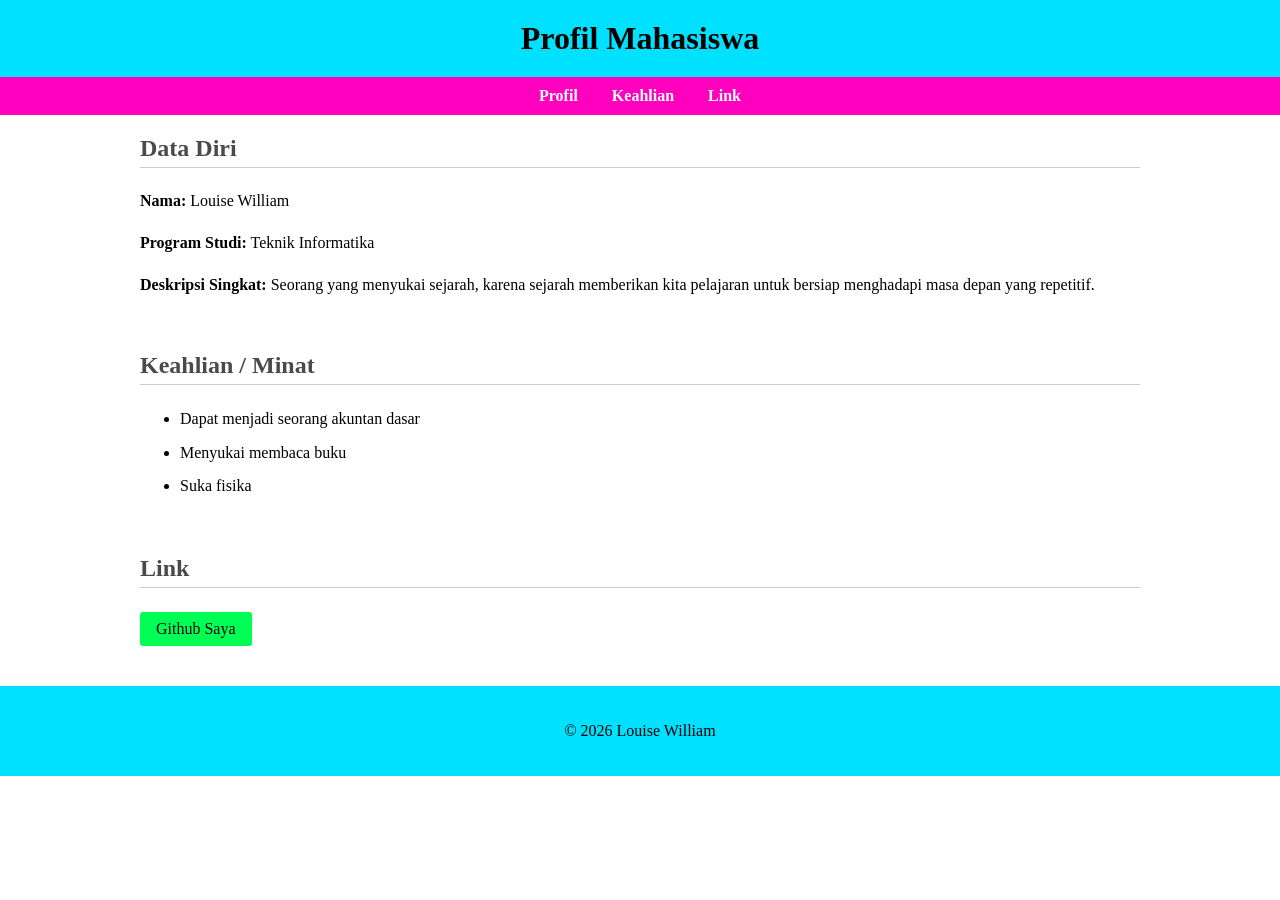
==== pertemuan-01/index.html @ 2aabf42c "feat: init repo" ====
<!DOCTYPE html>
<html lang="id">
<head>
    <meta charset="UTF-8">
    <title>Profil Mahasiswa</title>
    <link rel="stylesheet" href="style.css">
</head>
<body>

    <header>
        <h1>Profil Mahasiswa</h1>
    </header>

    <nav>
        <a href="#profil">Profil</a>
        <a href="#keahlian">Keahlian</a>
        <a href="#link">Link</a>
    </nav>

    <article>
        <h2 id="profil">Data Diri</h2>
        <p><strong>Nama:</strong> Louise William</p>
        <p><strong>Program Studi:</strong> Teknik Informatika</p>
        <p><strong>Deskripsi Singkat:</strong> Seorang yang menyukai sejarah, karena sejarah memberikan kita pelajaran untuk bersiap menghadapi masa depan yang repetitif.</p>

        <br>

        <h2 id="keahlian">Keahlian / Minat</h2>
        <ul>
            <li>Dapat menjadi seorang akuntan dasar</li>
            <li>Menyukai membaca buku</li>
            <li>Suka fisika</li>
        </ul>

        <br>
        
        <h2 id="link">Link</h2>
        <p><a class="tombol-link" href="https://github.com/louisewilliam08" target="_blank">Github Saya</a></p>
    </article>

    <footer>
        <p>&copy; 2026 Louise William</p>
    </footer>

</body>
</html>
---- pertemuan-01/style.css ----
body {
    font-family: 'Times New Roman', Times, serif;
    margin: 0;
    padding: 0;
    background-color: #ffffff;
    color: #000000;
}

header {
    background-color: #00e1ff;
    color: #000000;
    text-align: center;
    padding: 20px;
}

nav {
    background-color: #ff00bf;
    text-align: center;
    padding: 10px;
}

nav a {
    color: #ffffff;
    text-decoration: none;
    margin: 0 15px;
    font-weight: bold;
}

nav a:hover {
    text-decoration: underline;
}

article {
    padding: 20px;
    max-width: 1000px;
    margin: 0 auto;
}

article h2 {
    color: #4a4a4a;
    border-bottom: 1px solid #cccccc;
    padding-bottom: 5px;
}

ul {
    line-height: 1.8;
}

footer {
    background-color: #00e1ff;
    color: #000000;
    text-align: center;
    padding: 20px;
    margin-top: 0px;
}

#profil {
    margin-top: 0;
}

.tombol-link {
    display: inline-block;
    background-color: #00ff55;
    color: #000000;
    padding: 8px 16px;
    text-decoration: none;
    border-radius: 3px;
}

header h1 {
    height: auto;
    width: 100%;
    margin: 0;
}

li {
    margin-bottom: 5px;
}

article p {
    padding: 4px 0;
    width: 100%;
}
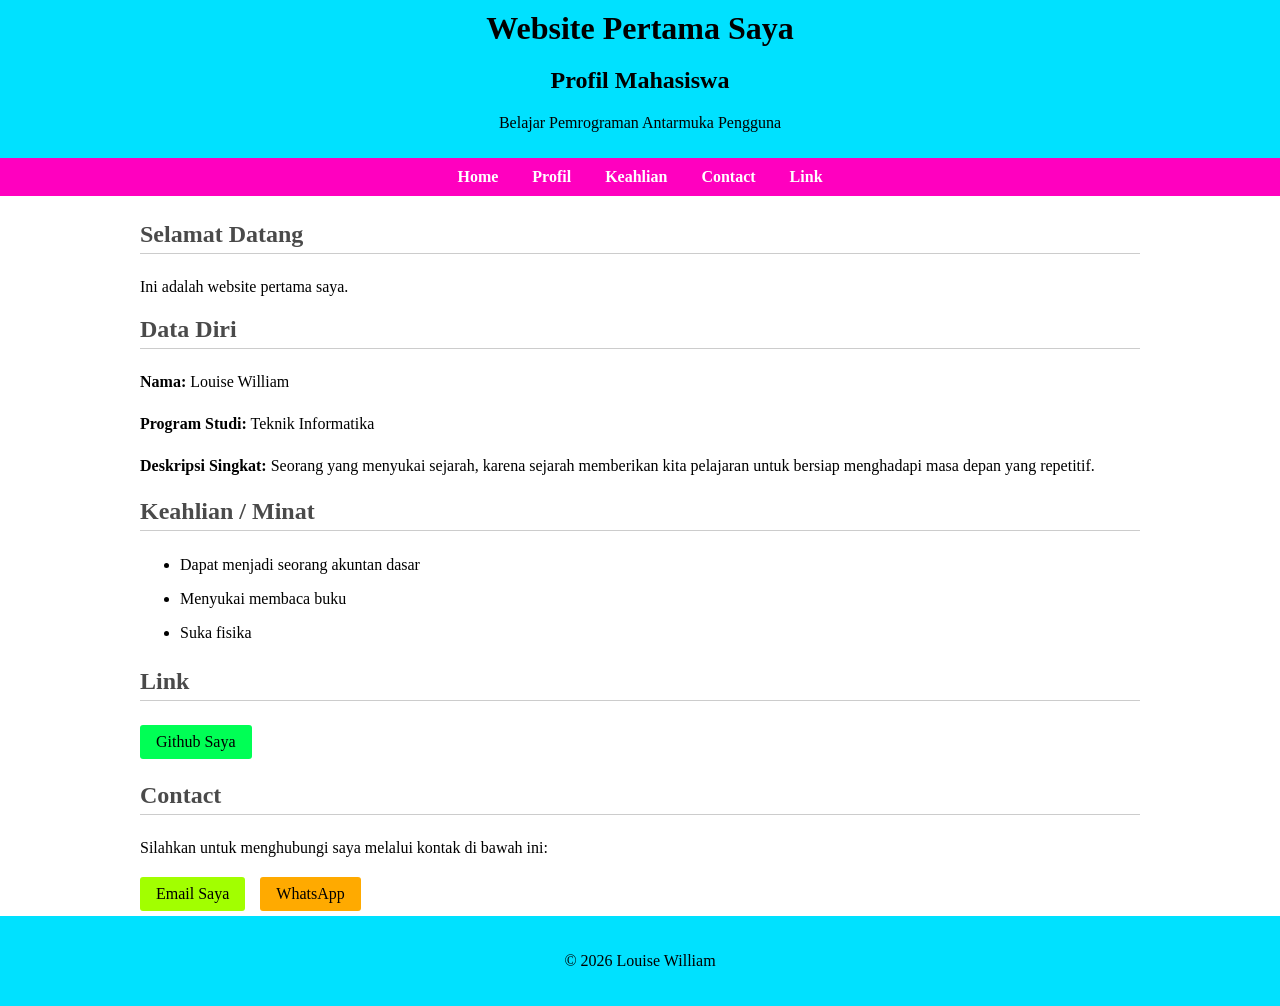
==== commit b9addf51: "feat: adjust some styles to meet the requirements of assignment" ====
--- a/pertemuan-01/index.html
+++ b/pertemuan-01/index.html
@@ -8,22 +8,27 @@
 <body>
 
     <header>
-        <h1>Profil Mahasiswa</h1>
+        <h1>Website Pertama Saya</h1>
+        <h2>Profil Mahasiswa</h2>
+        <p>Belajar Pemrograman Antarmuka Pengguna</p>
     </header>
 
     <nav>
+        <a href="#home">Home</a>
         <a href="#profil">Profil</a>
         <a href="#keahlian">Keahlian</a>
+        <a href="#contact">Contact</a>
         <a href="#link">Link</a>
     </nav>
 
     <article>
+        <h2 id="home">Selamat Datang</h2>
+        <p>Ini adalah website pertama saya.</p>
+
         <h2 id="profil">Data Diri</h2>
         <p><strong>Nama:</strong> Louise William</p>
         <p><strong>Program Studi:</strong> Teknik Informatika</p>
         <p><strong>Deskripsi Singkat:</strong> Seorang yang menyukai sejarah, karena sejarah memberikan kita pelajaran untuk bersiap menghadapi masa depan yang repetitif.</p>
-
-        <br>
 
         <h2 id="keahlian">Keahlian / Minat</h2>
         <ul>
@@ -32,10 +37,15 @@
             <li>Suka fisika</li>
         </ul>
 
-        <br>
-        
         <h2 id="link">Link</h2>
         <p><a class="tombol-link" href="https://github.com/louisewilliam08" target="_blank">Github Saya</a></p>
+
+        <h2 id="contact">Contact</h2>
+        <p>Silahkan untuk menghubungi saya melalui kontak di bawah ini:</p>
+            <div class="tombol-contact">
+                <a href="mailto:williamlouise513@gmail.com" class="tombol-email">Email Saya</a>
+                <a href="https://wa.me/628131178334" target="_blank" class="tombol-wa">WhatsApp</a>                
+            </div>
     </article>
 
     <footer>
--- a/pertemuan-01/style.css
+++ b/pertemuan-01/style.css
@@ -10,7 +10,7 @@
     background-color: #00e1ff;
     color: #000000;
     text-align: center;
-    padding: 20px;
+    padding: 10px;
 }
 
 nav {
@@ -22,7 +22,7 @@
 nav a {
     color: #ffffff;
     text-decoration: none;
-    margin: 0 15px;
+    margin: 15px;
     font-weight: bold;
 }
 
@@ -31,7 +31,7 @@
 }
 
 article {
-    padding: 20px;
+    padding: 5px;
     max-width: 1000px;
     margin: 0 auto;
 }
@@ -81,3 +81,28 @@
     padding: 4px 0;
     width: 100%;
 }
+
+.tombol-contact{
+    display: flex;
+    gap: 15px;
+    margin-top: 15px;
+    flex-wrap: wrap;
+}
+
+.tombol-email{
+    display: inline-block;
+    background-color: #a2ff00;
+    color: #000000;
+    padding: 8px 16px;
+    text-decoration: none;
+    border-radius: 3px;
+}
+
+.tombol-wa{
+    display: inline-block;
+    background-color: #ffaa00;
+    color: #000000;
+    padding: 8px 16px;
+    text-decoration: none;
+    border-radius: 3px;
+}
